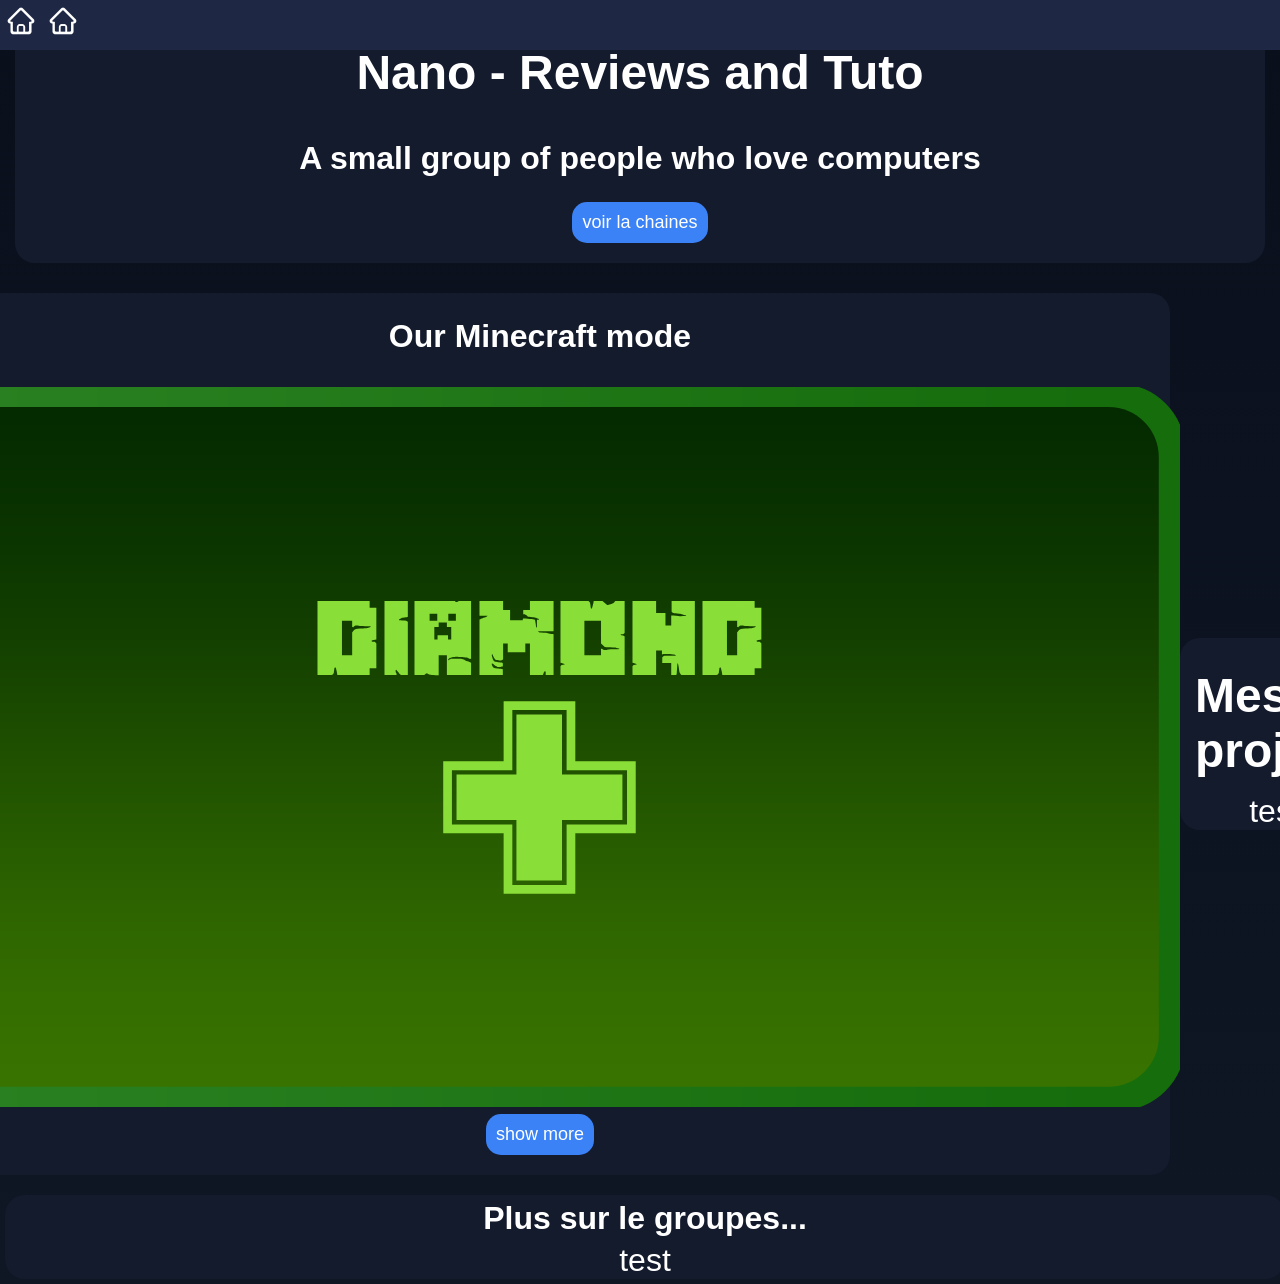
==== index.html @ 41f1c51d "Update index.html" ====
<!DOCTYPE html>
<html>
  <head>
    <title>Nano - Reviews and Tuto</title>
    <meta charset="utf-8">
    <link rel="stylesheet" href="styles.css" />
    <meta name="description" content="Nano. Petits groupes avec de grand embition">
	<link rel="icon" type="image/png" href="\images\home\icon.png">
  </head>
  <body>
    <div class="link">
      <a href="\index.html"><img src="\images\home\home.png"></a>
      <a href="\index.html"><img src="\images\home\home.png"></a>
    </div>
    <div class="bento">
      <div class="presentation">
        <h1 class="title">Nano - Reviews and Tuto</h1>
        <h1 class="soustitle">A small group of people who love computers</h1>
        <a class="bouton" href="https://youtube.com/@nicray-tuto">voir la chaines</a>
      </div>
    </div>
    <div class="bento">
      <div class="presentation">
        <h1 class="soustitle">Our Minecraft mode</h1>
        <img class="imgplus" src="\mode\images\Diamond+.png"></img>
        <a class="bouton" href="/mode/mode.html">show more</a>
      </div>
      <div class="presentation">
        <h1 class="title">Mes projets</h1>
        <a href="index.html">test</a>
      </div>
    </div>
      <div class="presentation">
        <h1 style="title">Plus sur le groupes...</h1>
        <a href="index.html">test</a>
      </div>  </body>
</html>
---- styles.css ----
body {
  background: linear-gradient(#0a0f1c, #0f1724);
  min-height: 100vh;
  margin: 0;
  color: #FFFFFF;
  font-family: Arial;
  display: flex;
  justify-content: center;
  flex-direction: column;
  font-size: 16px;
}
.link {
  position: fixed;
  top: 0;
  left: 0;
  background: #1e2845;
  width: 100%;
  height: 50px;
  display: flex;
  flex-direction: right;
}
.bento {
  justify-content: center;
  display: flex;
  flex-direction: right;
  margin: 10px;
  margin-right: 10px;
  align-items: center;
}
.presentation {
  background: #141b2d;
  width: 100%;
  height: 100%;
  border-radius: 20px;
  justify-content: center;
  display: flex;
  flex-direction: column;
  margin: 5px;
  align-items: center;
}


/* Texte et images et bouton */
h1 {
  margin: 5px;
}
h2 {
  margin: 2px;
}
a {
  color: #FFFFFF;
  font-size: 32px;
  text-decoration: none;
}
img {
  width: 32px;
  height: auto;
  border-radius: 15px;
  padding: 5px;
}
.imgplus {
  width: 128px;
  width: auto;
  border-raius: 20px;
  padding: 7px;
} 
.title {
  margin-top: 20px;
  font-size: 48px;
  padding: 10px;
}
.soustitle {
  font-size: 32px;
  padding: 20px;
}
.minititle {
  color: #3c404d;
  font-size: 16px;
  padding: 5px;
}
.bouton {
  padding: 10px;
  display: flex;
  flex-direction: center;
  align-items: center;
  border-radius: 15px;
  background: #3b82f6;
  font-size: 18px;
  font-family: Arial;
  margin-bottom: 20px;
}
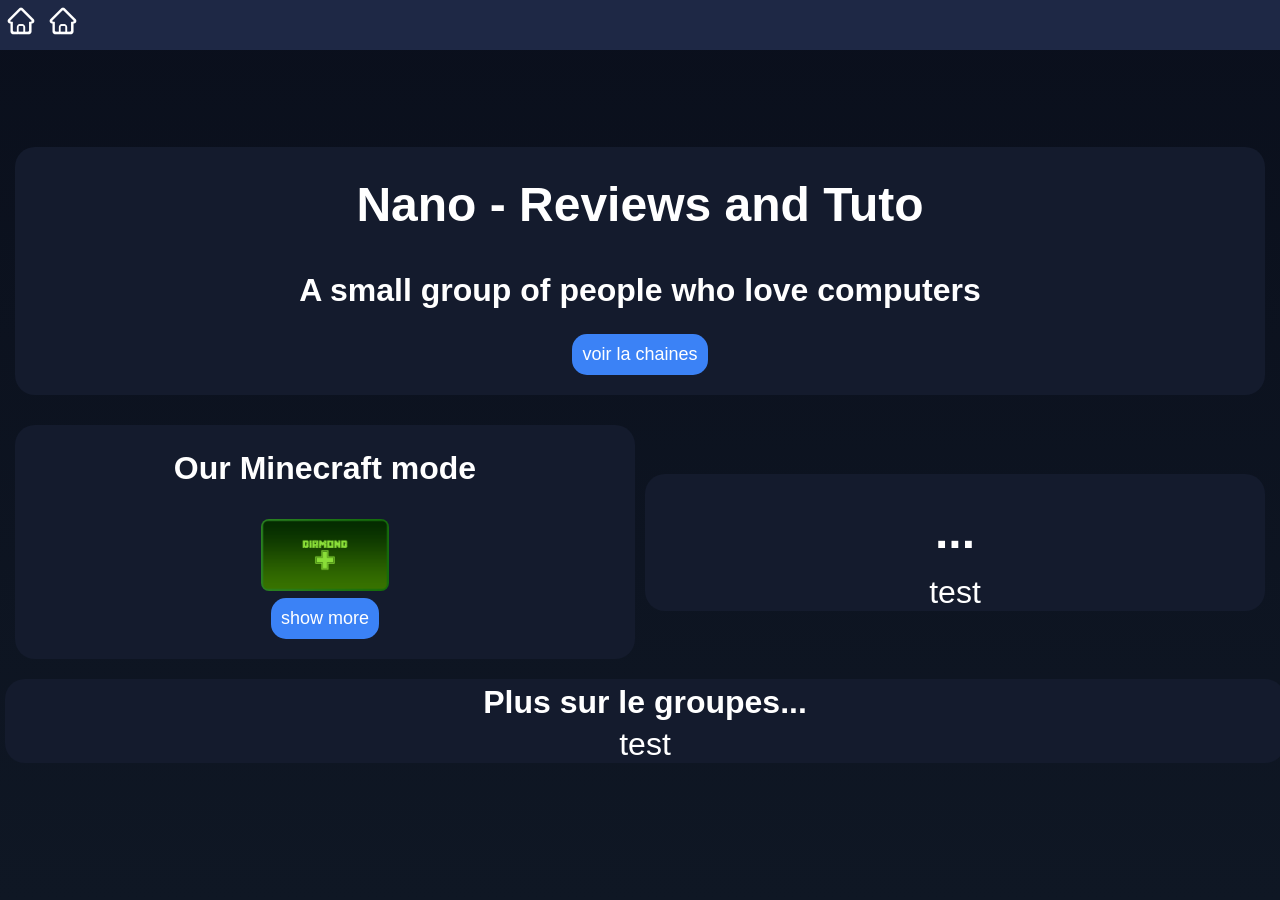
==== commit 09768898: "Update index.html" ====
--- a/index.html
+++ b/index.html
@@ -3,14 +3,14 @@
   <head>
     <title>Nano - Reviews and Tuto</title>
     <meta charset="utf-8">
-    <link rel="stylesheet" href="styles.css" />
+    <link rel="stylesheet" href="/styles.css" />
     <meta name="description" content="Nano. Petits groupes avec de grand embition">
 	<link rel="icon" type="image/png" href="\images\home\icon.png">
   </head>
   <body>
     <div class="link">
-      <a href="\index.html"><img src="\images\home\home.png"></a>
-      <a href="\index.html"><img src="\images\home\home.png"></a>
+      <a href="/mode/mode.html"><img src="\images\home\home.png"></a>
+      <a href="/mode/mode.html"><img src="\images\home\home.png"></a>
     </div>
     <div class="bento">
       <div class="presentation">
@@ -26,8 +26,8 @@
         <a class="bouton" href="/mode/mode.html">show more</a>
       </div>
       <div class="presentation">
-        <h1 class="title">Mes projets</h1>
-        <a href="index.html">test</a>
+        <h1 class="title">...</h1>
+        <a href="/mode/mode.html">test</a>
       </div>
     </div>
       <div class="presentation">
--- a/styles.css
+++ b/styles.css
@@ -60,8 +60,8 @@
 }
 .imgplus {
   width: 128px;
-  width: auto;
-  border-raius: 20px;
+  height: auto;
+  border-raius: 30px;
   padding: 7px;
 } 
 .title {
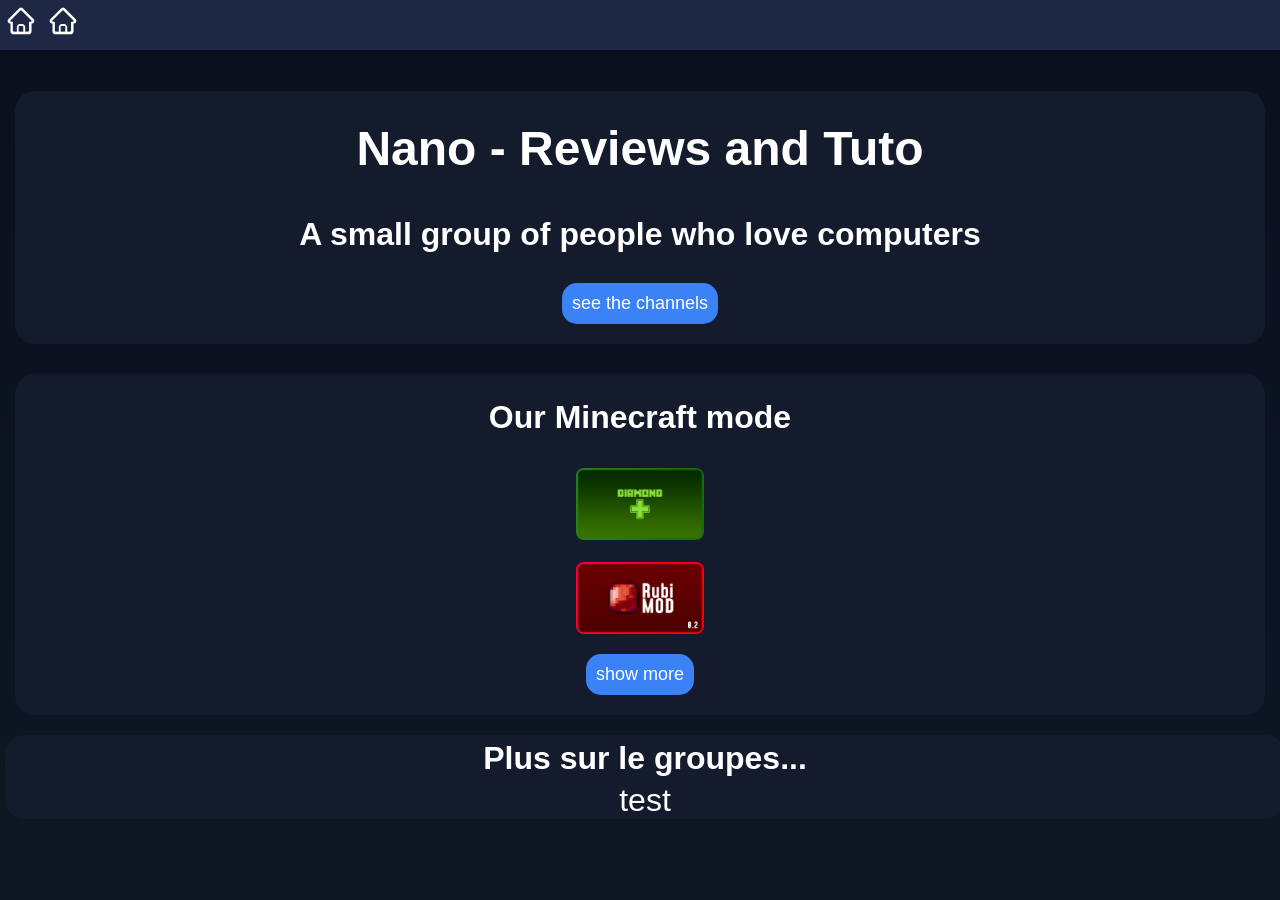
==== commit 4d23e317: "Update index.html" ====
--- a/index.html
+++ b/index.html
@@ -16,22 +16,20 @@
       <div class="presentation">
         <h1 class="title">Nano - Reviews and Tuto</h1>
         <h1 class="soustitle">A small group of people who love computers</h1>
-        <a class="bouton" href="https://youtube.com/@nicray-tuto">voir la chaines</a>
+        <a class="bouton" href="https://youtube.com/@nicray-tuto">see the channels</a>
       </div>
     </div>
     <div class="bento">
       <div class="presentation">
         <h1 class="soustitle">Our Minecraft mode</h1>
-        <img class="imgplus" src="\mode\images\Diamond+.png"></img>
+        <a href="/mode/diamsplus/diamsplus.html"><img class="imgplus" src="\mode\images\Diamond+.png"></img></a>
+        <a href="/mode/rubi/rubi.html"><img class="imgplus" src="\mode\images\Rubi02.png"></img></a>
         <a class="bouton" href="/mode/mode.html">show more</a>
       </div>
-      <div class="presentation">
-        <h1 class="title">...</h1>
-        <a href="/mode/mode.html">test</a>
-      </div>
     </div>
-      <div class="presentation">
-        <h1 style="title">Plus sur le groupes...</h1>
-        <a href="index.html">test</a>
-      </div>  </body>
+    <div class="presentation">
+      <h1 style="title">Plus sur le groupes...</h1>
+      <a href="index.html">test</a>
+    </div>
+  </body>
 </html>
--- a/styles.css
+++ b/styles.css
@@ -80,6 +80,7 @@
 }
 .bouton {
   padding: 10px;
+  margin: 5px;
   display: flex;
   flex-direction: center;
   align-items: center;
@@ -89,3 +90,10 @@
   font-family: Arial;
   margin-bottom: 20px;
 }
+.forbouton {
+  padding: 3px;
+  width: auto;
+  height: auto;
+  display: flex;
+  flex-direction: right;
+}
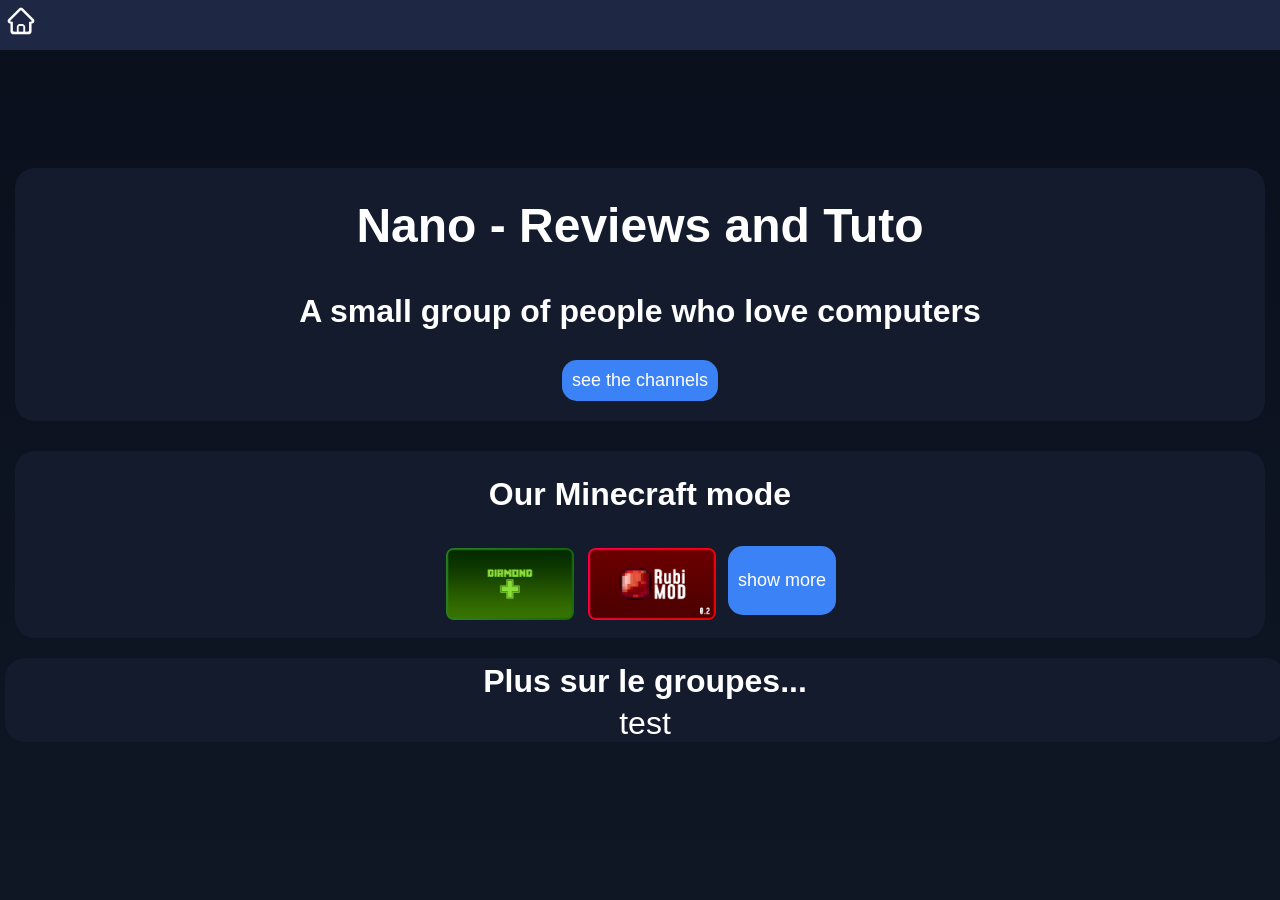
==== commit 3e52d9fe: "Update index.html" ====
--- a/index.html
+++ b/index.html
@@ -10,7 +10,6 @@
   <body>
     <div class="link">
       <a href="/mode/mode.html"><img src="\images\home\home.png"></a>
-      <a href="/mode/mode.html"><img src="\images\home\home.png"></a>
     </div>
     <div class="bento">
       <div class="presentation">
@@ -22,9 +21,11 @@
     <div class="bento">
       <div class="presentation">
         <h1 class="soustitle">Our Minecraft mode</h1>
-        <a href="/mode/diamsplus/diamsplus.html"><img class="imgplus" src="\mode\images\Diamond+.png"></img></a>
-        <a href="/mode/rubi/rubi.html"><img class="imgplus" src="\mode\images\Rubi02.png"></img></a>
-        <a class="bouton" href="/mode/mode.html">show more</a>
+        <div class="forbouton">
+        	<a href="/mode/diamsplus/diamsplus.html"><img class="imgplus" src="\mode\images\Diamond+.png"></img></a>
+        	<a href="/mode/rubi/rubi.html"><img class="imgplus" src="\mode\images\Rubi02.png"></img></a>
+        	<a class="bouton" href="/mode/mode.html">show more</a>
+        </div>
       </div>
     </div>
     <div class="presentation">
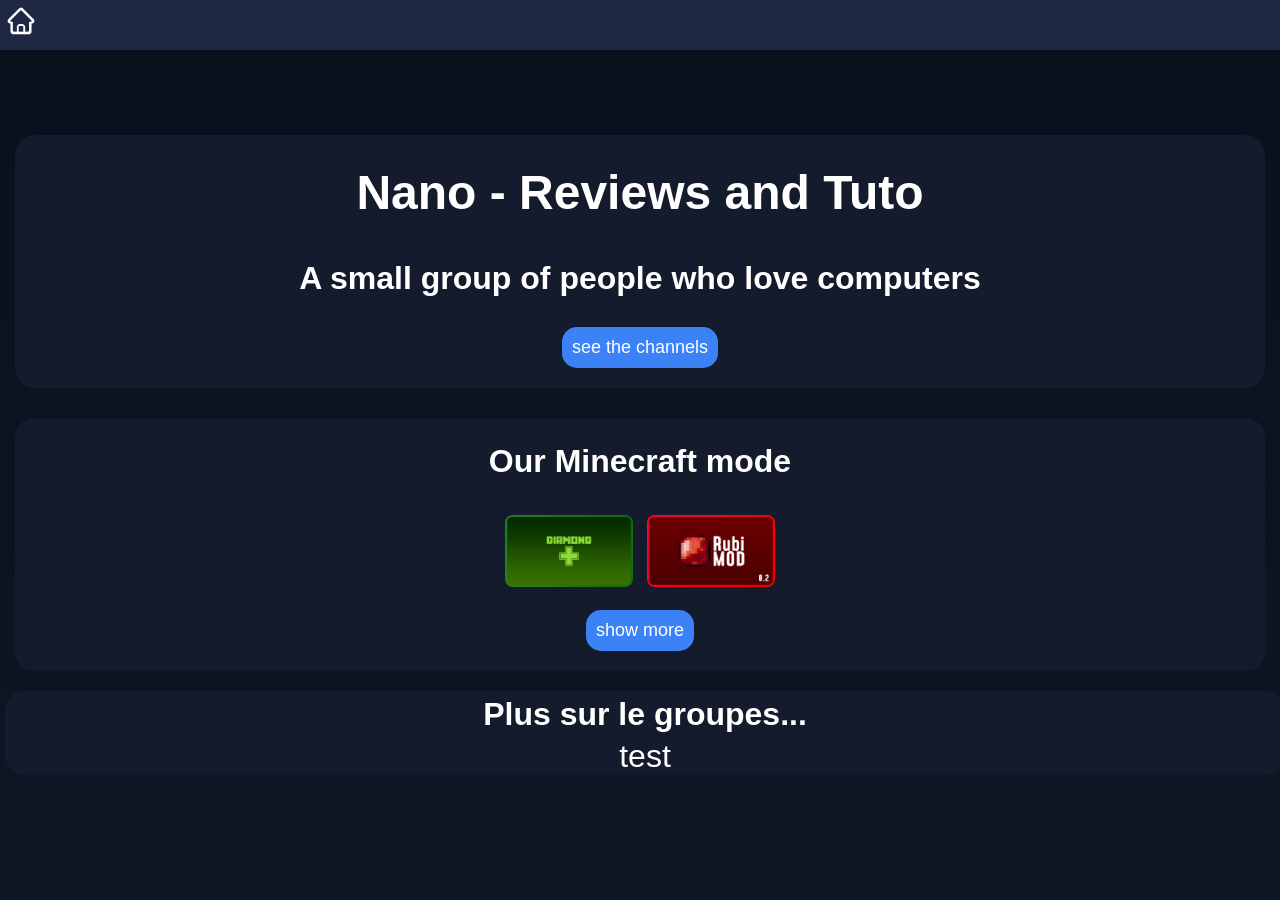
==== commit 70f74c69: "Update index.html" ====
--- a/index.html
+++ b/index.html
@@ -24,9 +24,9 @@
         <div class="forbouton">
         	<a href="/mode/diamsplus/diamsplus.html"><img class="imgplus" src="\mode\images\Diamond+.png"></img></a>
         	<a href="/mode/rubi/rubi.html"><img class="imgplus" src="\mode\images\Rubi02.png"></img></a>
-        	<a class="bouton" href="/mode/mode.html">show more</a>
         </div>
-      </div>
+        <a class="bouton" href="/mode/mode.html">show more</a>
+	  </div>
     </div>
     <div class="presentation">
       <h1 style="title">Plus sur le groupes...</h1>
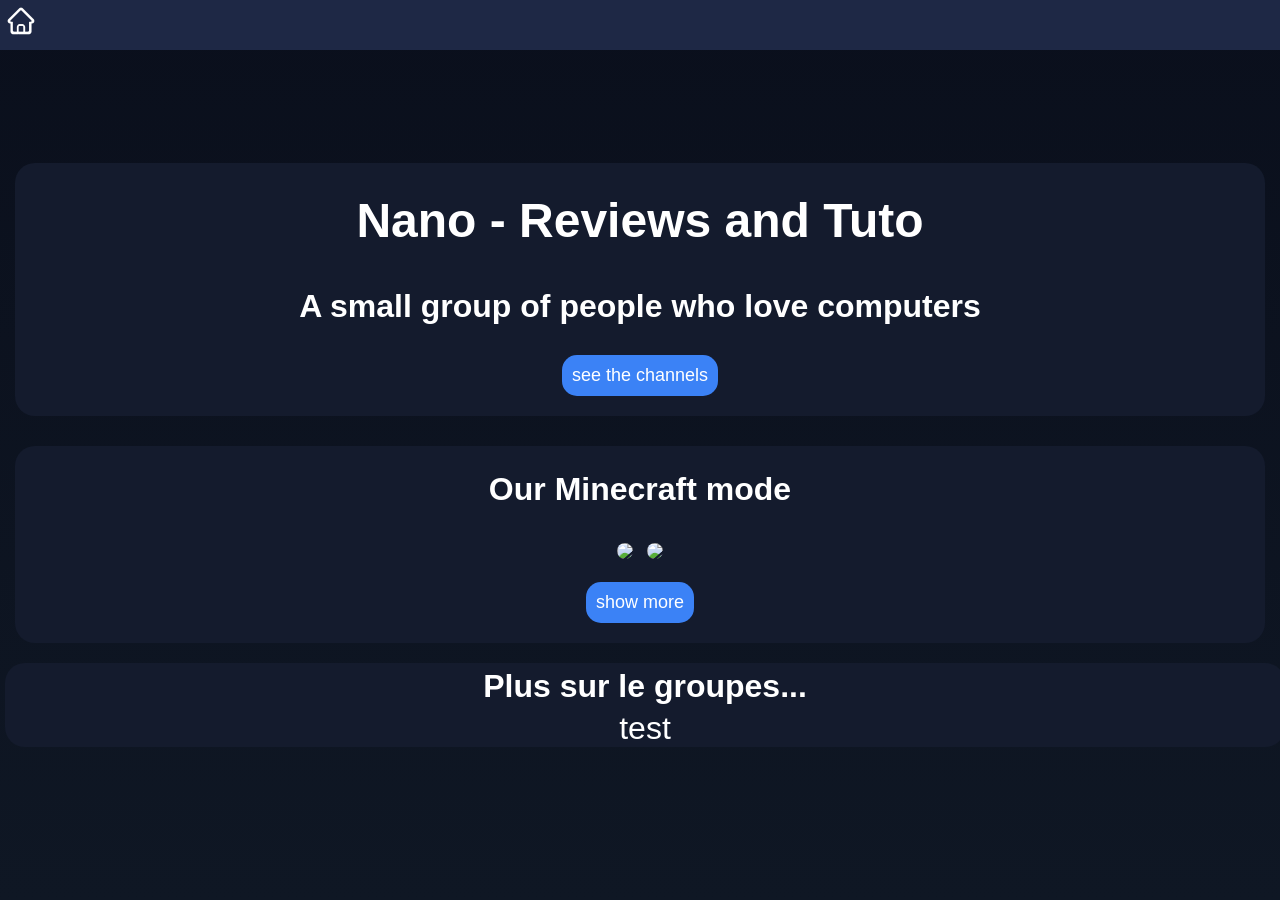
==== commit 69ba0adf: "Update index.html" ====
--- a/index.html
+++ b/index.html
@@ -22,10 +22,10 @@
       <div class="presentation">
         <h1 class="soustitle">Our Minecraft mode</h1>
         <div class="forbouton">
-        	<a href="/mode/diamsplus/diamsplus.html"><img class="imgplus" src="\mode\images\Diamond+.png"></img></a>
-        	<a href="/mode/rubi/rubi.html"><img class="imgplus" src="\mode\images\Rubi02.png"></img></a>
+        	<a href="/mods/diamsplus/diamsplus.html"><img class="imgplus" src="\mods\images\Diamond+.png"></img></a>
+        	<a href="/mods/rubi/rubi.html"><img class="imgplus" src="\mods\images\Rubi02.png"></img></a>
         </div>
-        <a class="bouton" href="/mode/mode.html">show more</a>
+        <a class="bouton" href="/mods/mods.html">show more</a>
 	  </div>
     </div>
     <div class="presentation">
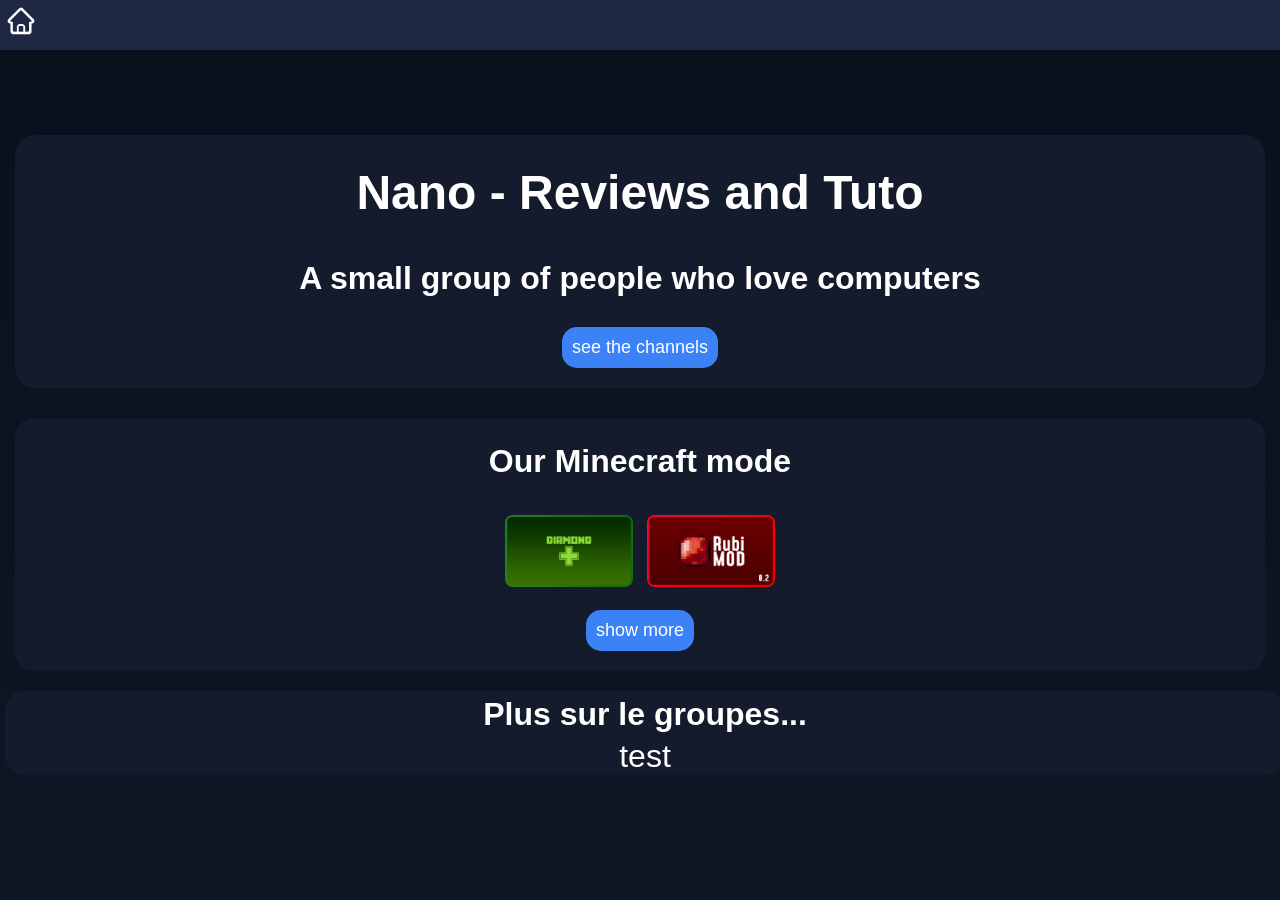
==== commit b2bc1b25: "Update index.html" ====
--- a/index.html
+++ b/index.html
@@ -4,7 +4,7 @@
     <title>Nano - Reviews and Tuto</title>
     <meta charset="utf-8">
     <link rel="stylesheet" href="/styles.css" />
-    <meta name="description" content="Nano. Petits groupes avec de grand embition">
+    <meta name="description" content="Nano. A small group of people who love computers">
 	<link rel="icon" type="image/png" href="\images\home\icon.png">
   </head>
   <body>
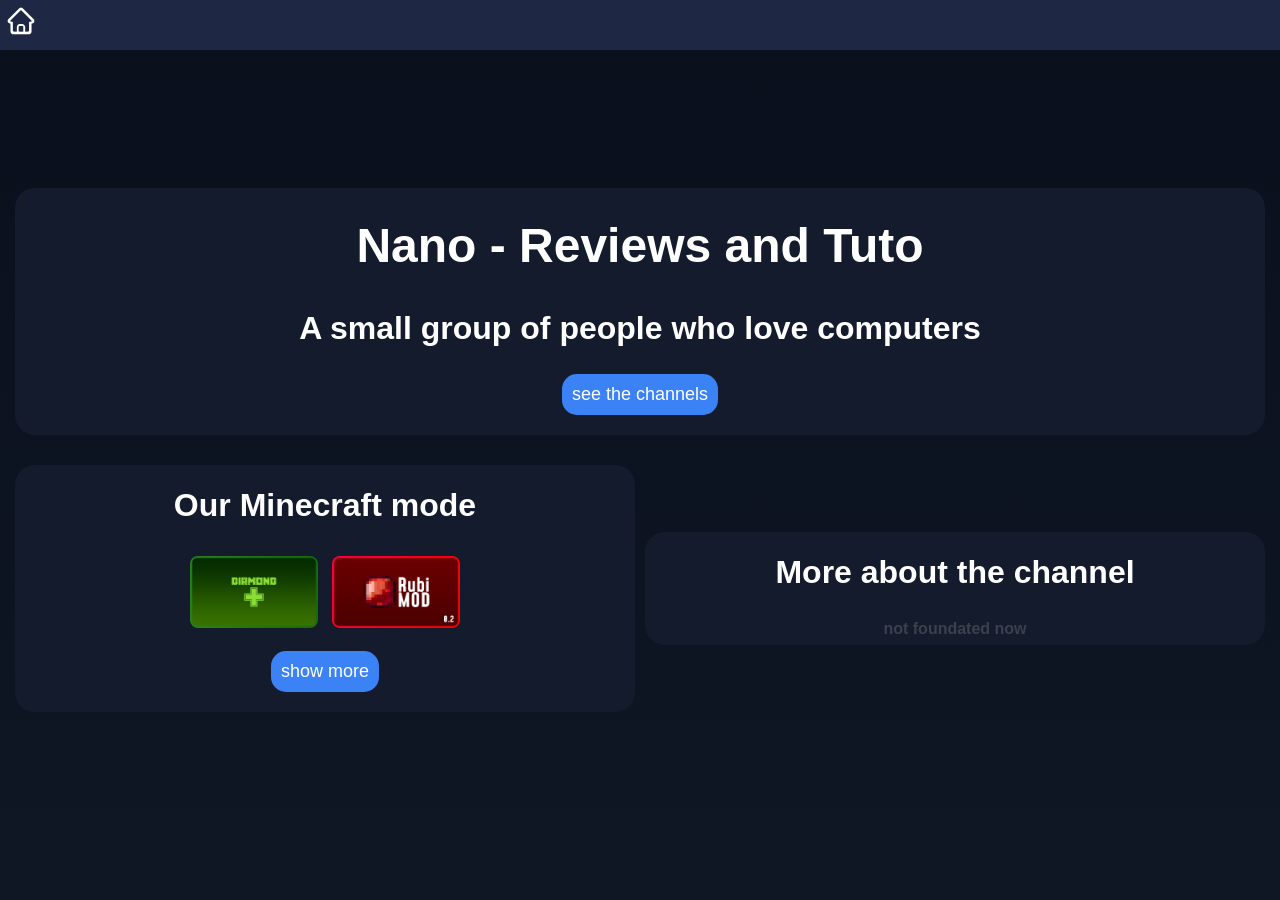
==== commit 98dcf42b: "Update index.html" ====
--- a/index.html
+++ b/index.html
@@ -14,23 +14,23 @@
     <div class="bento">
       <div class="presentation">
         <h1 class="title">Nano - Reviews and Tuto</h1>
-        <h1 class="soustitle">A small group of people who love computers</h1>
+        <h2 class="soustitle">A small group of people who love computers</h1>
         <a class="bouton" href="https://youtube.com/@nicray-tuto">see the channels</a>
       </div>
     </div>
     <div class="bento">
       <div class="presentation">
-        <h1 class="soustitle">Our Minecraft mode</h1>
+        <h2 class="soustitle">Our Minecraft mode</h1>
         <div class="forbouton">
         	<a href="/mods/diamsplus/diamsplus.html"><img class="imgplus" src="\mods\images\Diamond+.png"></img></a>
         	<a href="/mods/rubi/rubi.html"><img class="imgplus" src="\mods\images\Rubi02.png"></img></a>
         </div>
         <a class="bouton" href="/mods/mods.html">show more</a>
 	  </div>
-    </div>
-    <div class="presentation">
-      <h1 style="title">Plus sur le groupes...</h1>
-      <a href="index.html">test</a>
+      <div class="presentation">
+        <h2 class="soustitle">More about the channel</h1>
+		<h2 class="minititle">not foundated now</h2>
+	  </div>
     </div>
   </body>
 </html>
